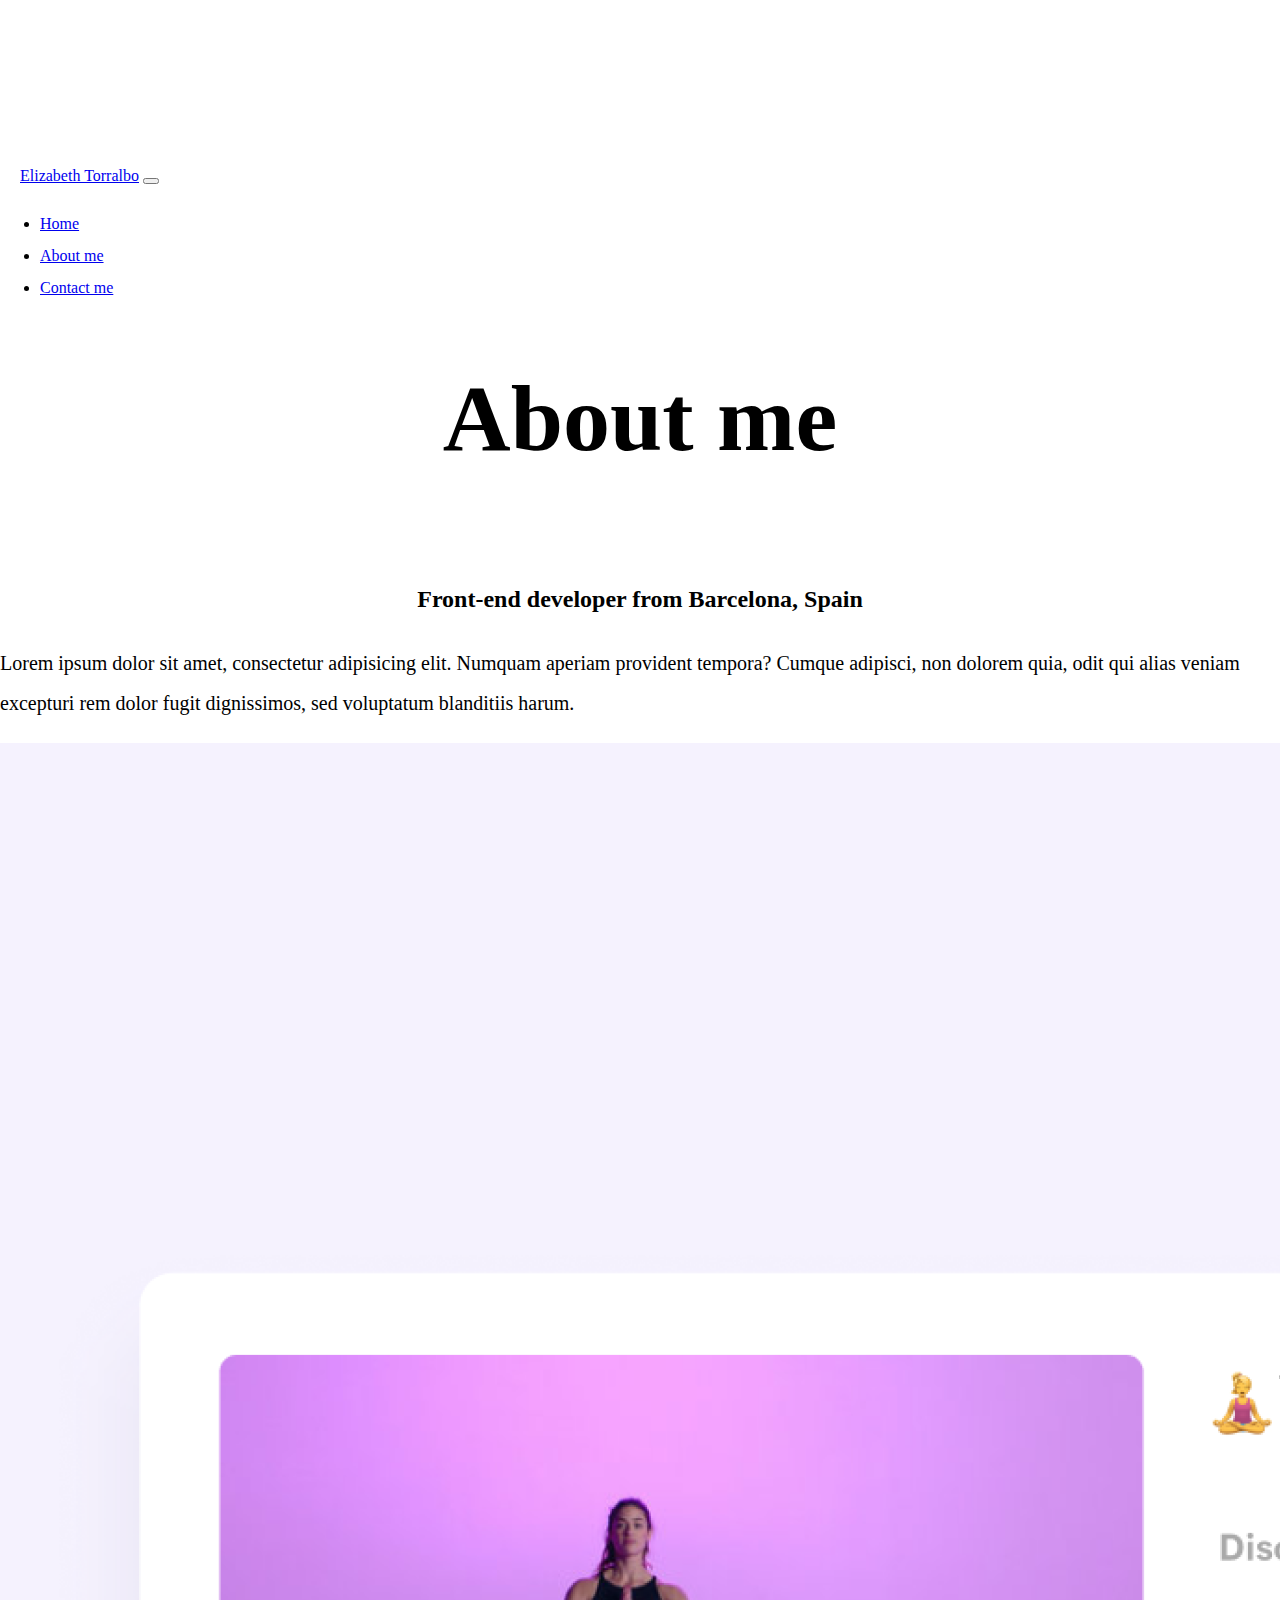
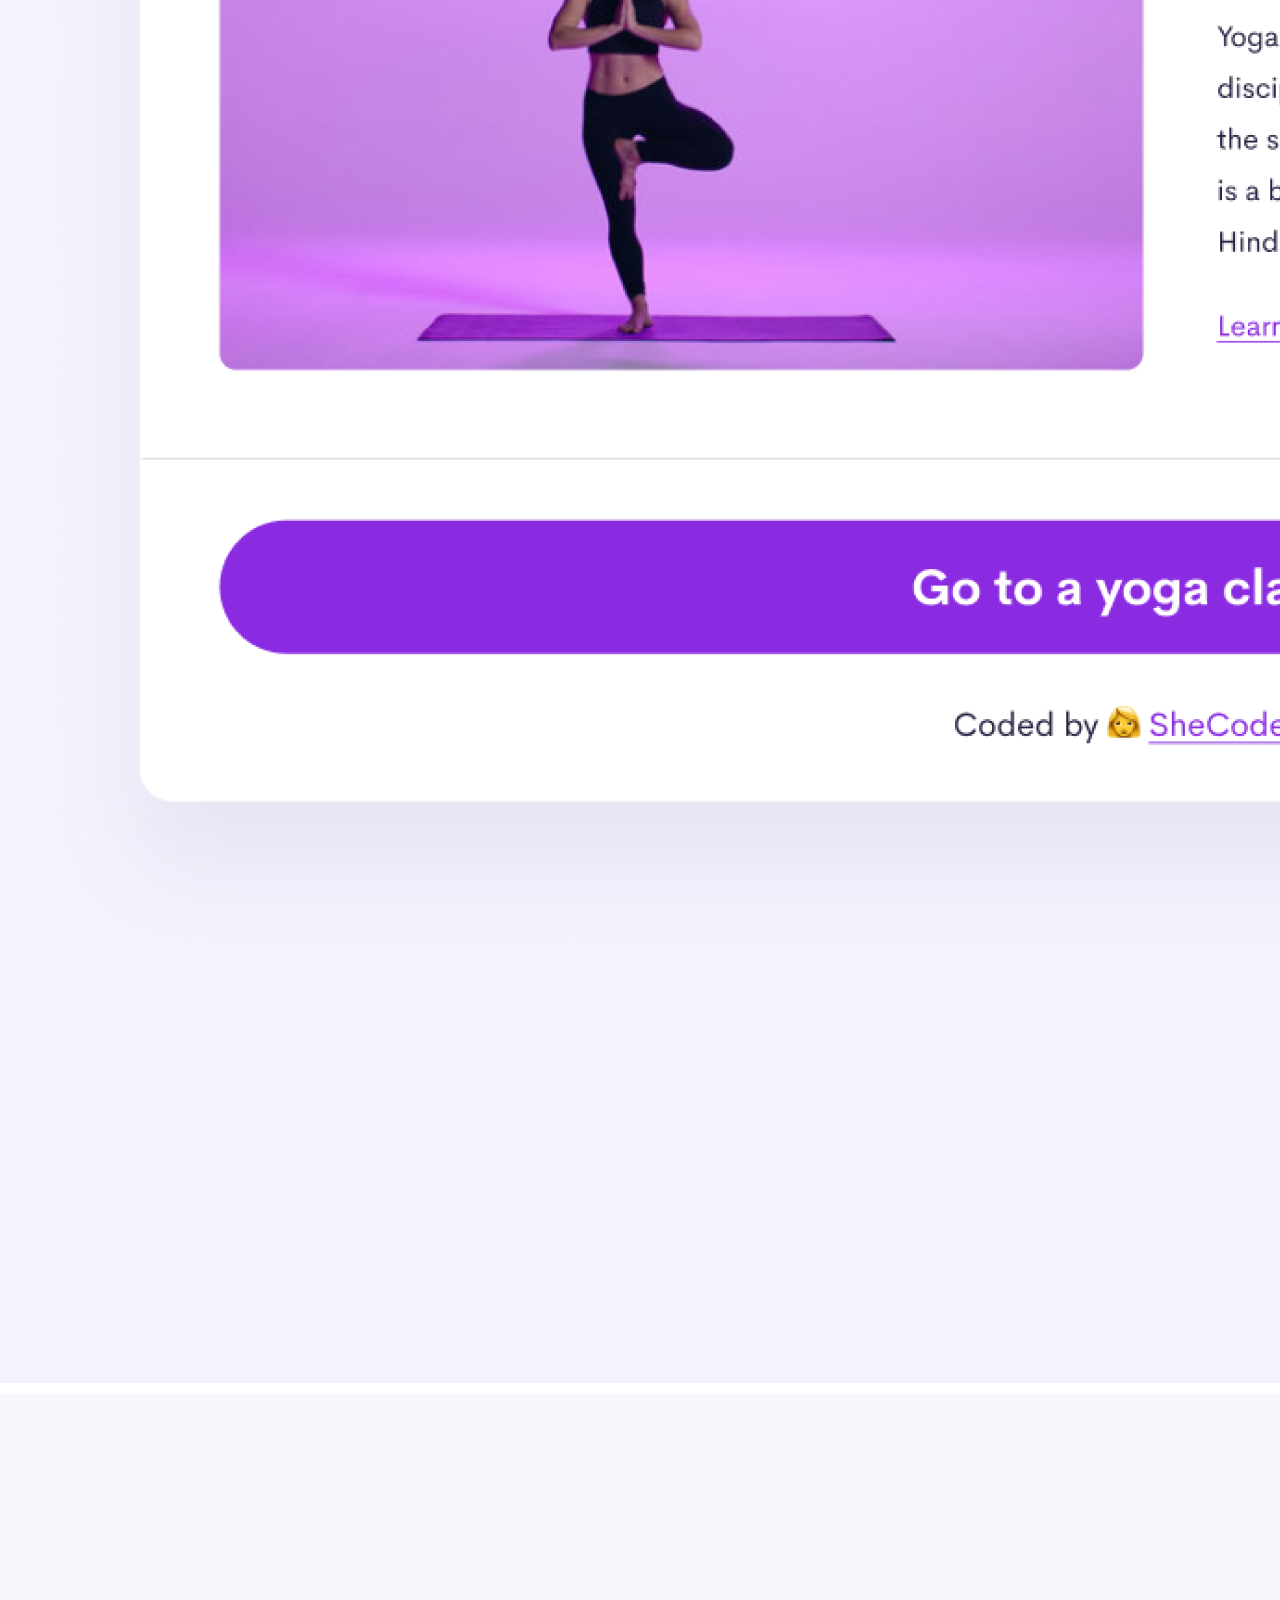
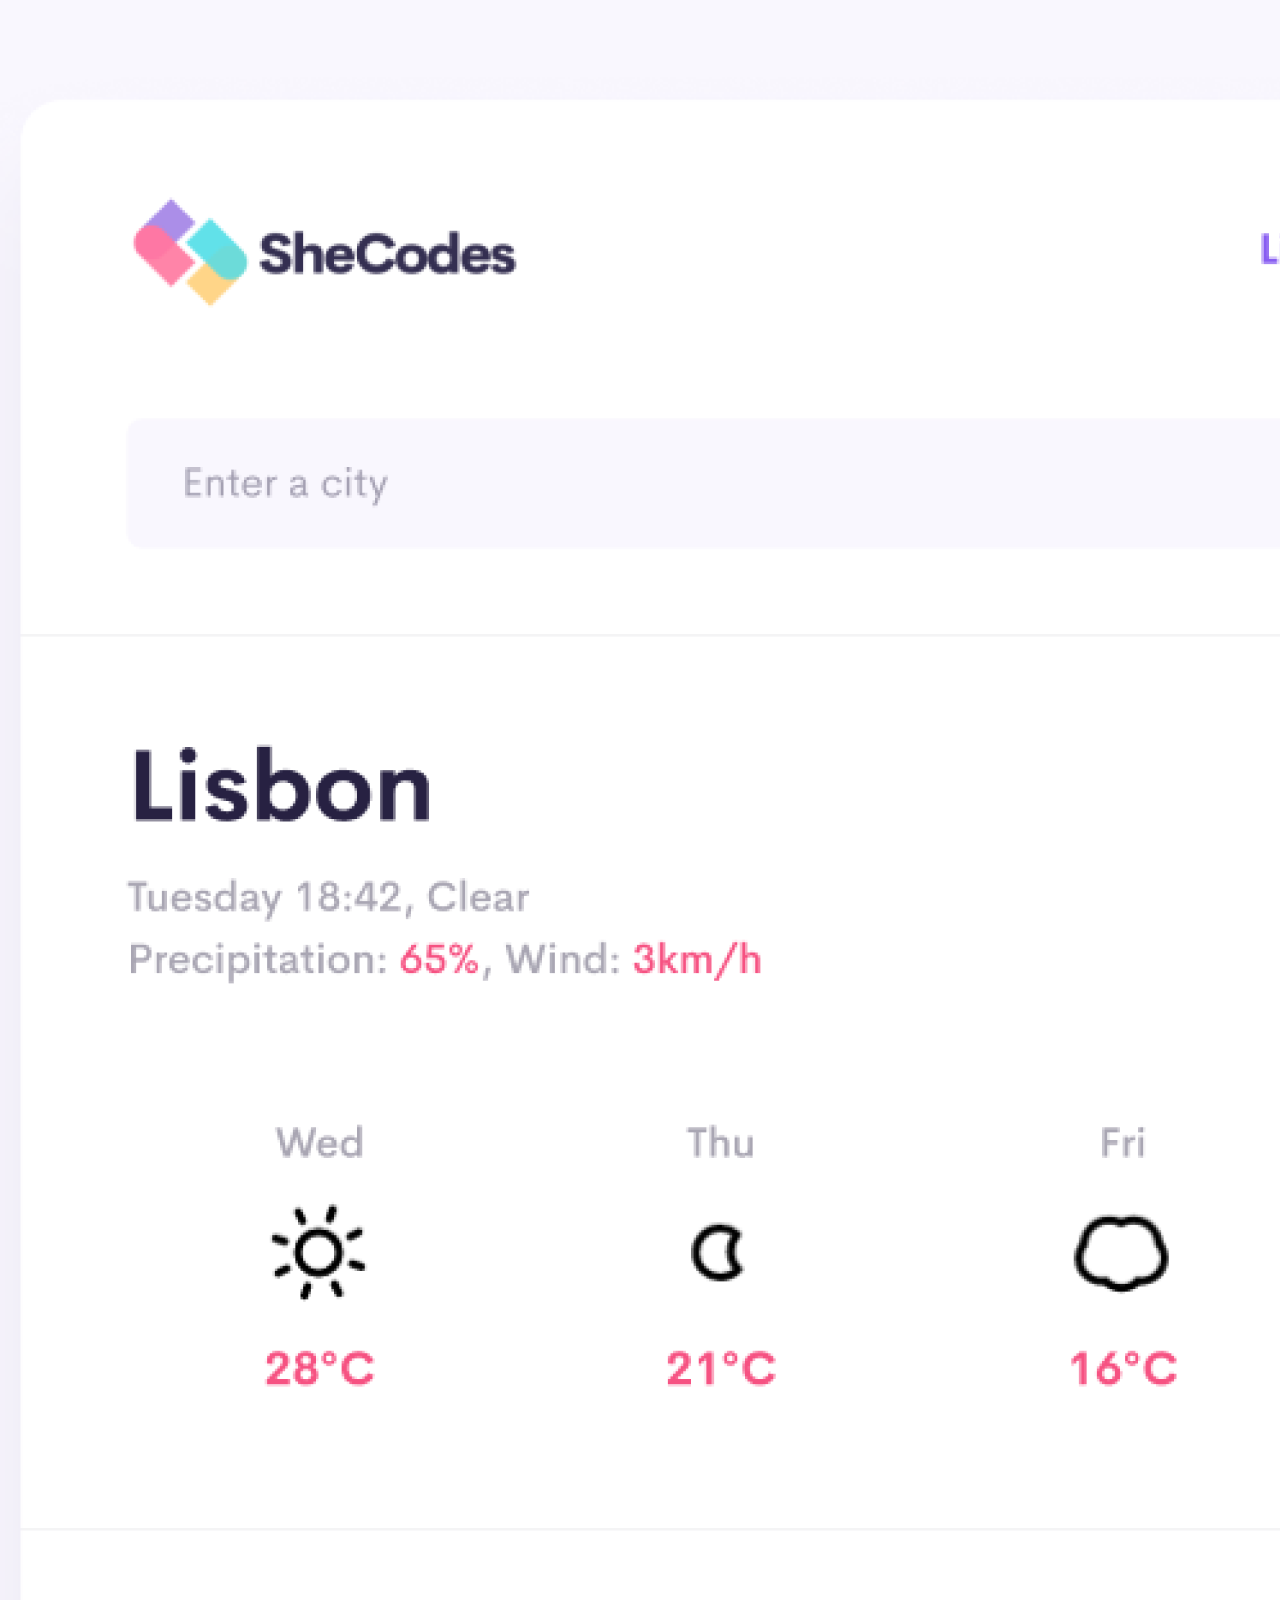
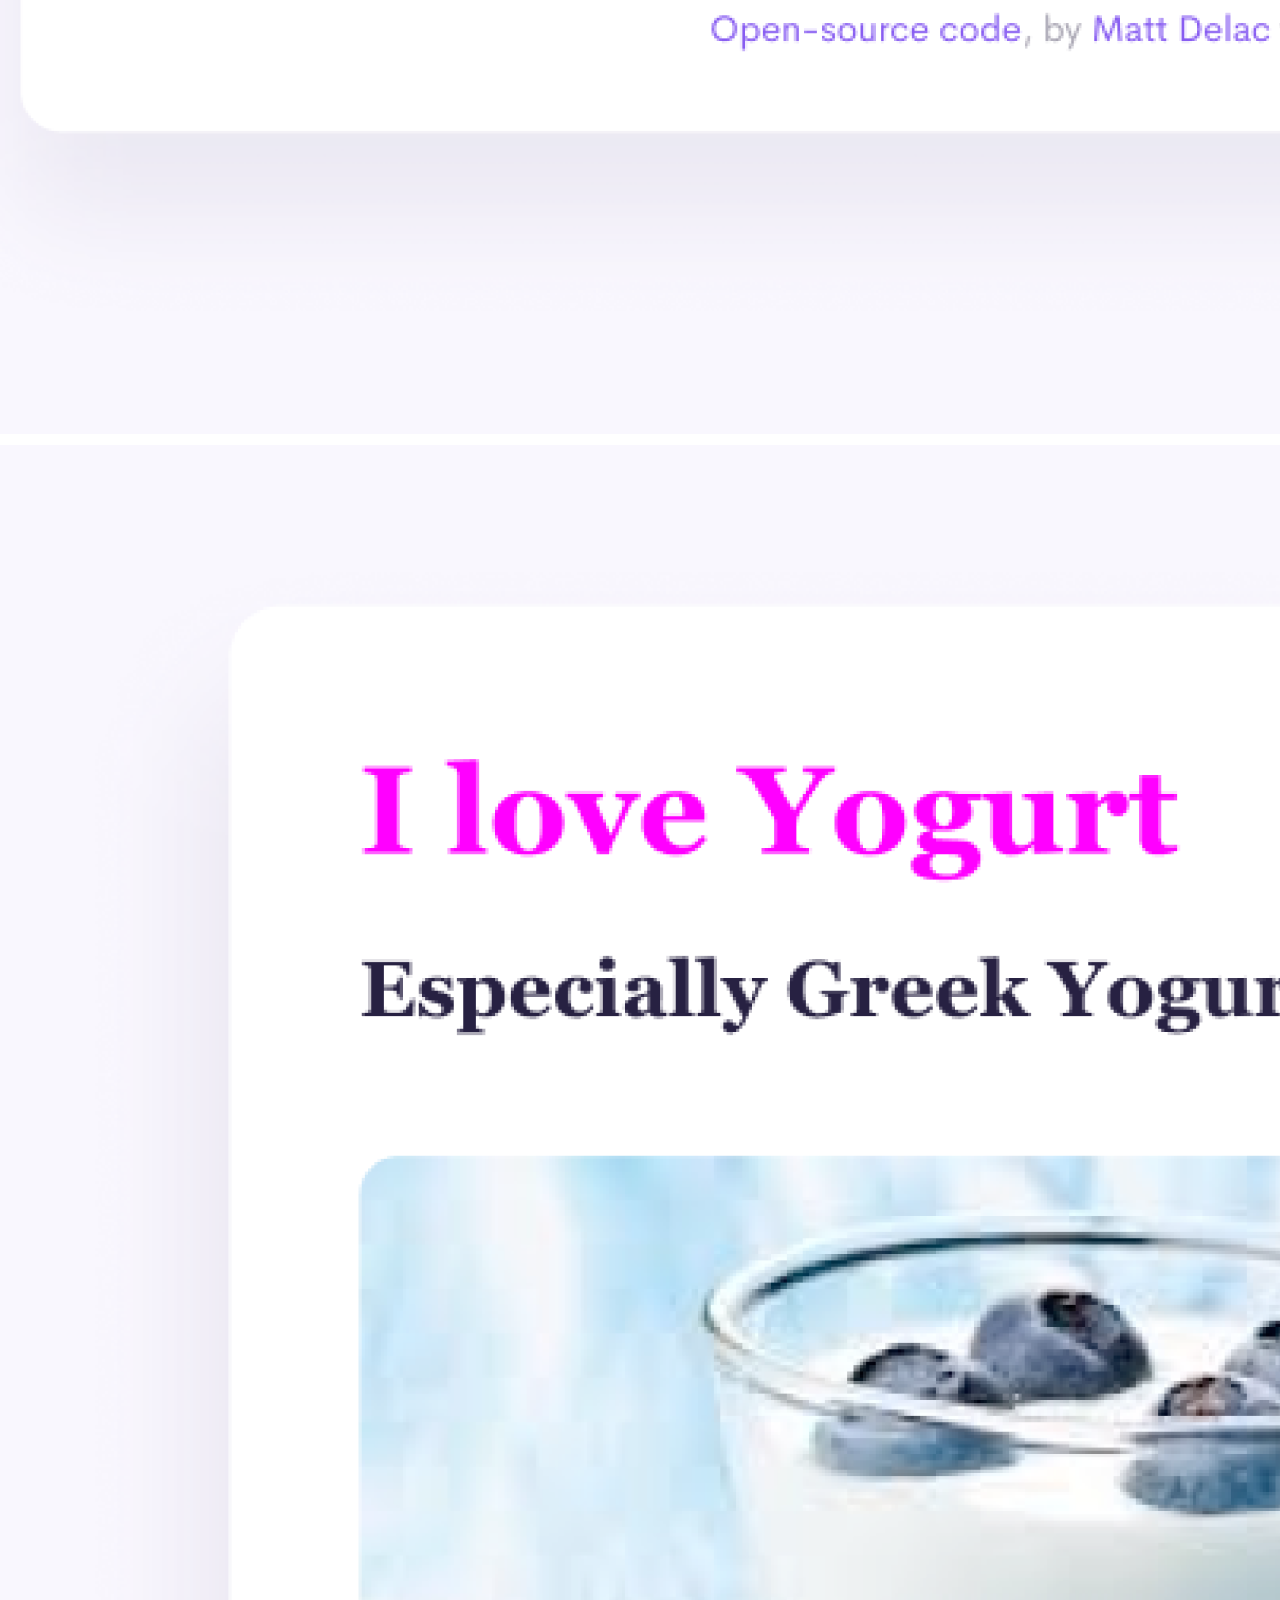
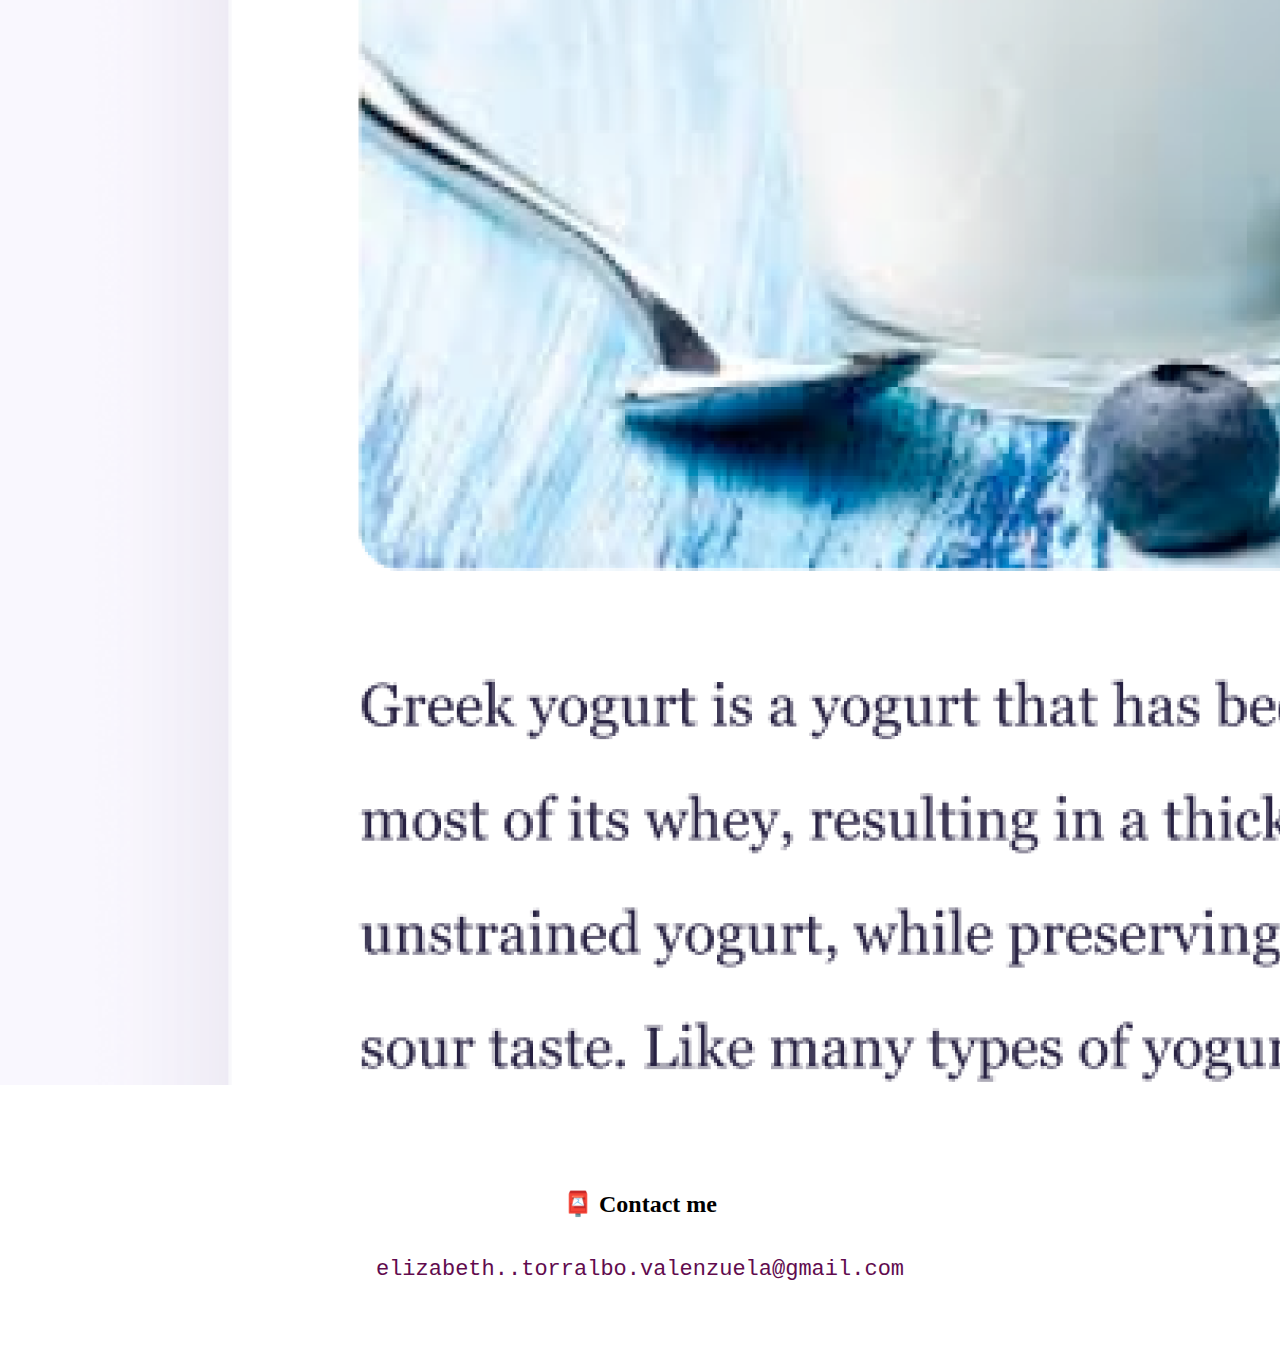
==== about.html @ e9689100 "Update about.html" ====
<!DOCTYPE html>
<html lang="en">
  <head>
    <meta charset="UTF-8" />
    <meta name="viewport" content="width=device-width, initial-scale=1.0" />
    <meta http-equiv="X-UA-Compatible" content="ie=edge" />
    <title>Elizabeth Torralbo</title>
    <link href="src/styles.css" rel="stylesheet" type="text/css" />
    <link
      href="https://cdn.jsdelivr.net/npm/bootstrap@5.2.3/dist/css/bootstrap.min.css"
      rel="stylesheet"
      integrity="sha384-rbsA2VBKQhggwzxH7pPCaAqO46MgnOM80zW1RWuH61DGLwZJEdK2Kadq2F9CUG65"
      crossorigin="anonymous"
    />
    <script
      src="https://cdn.jsdelivr.net/npm/bootstrap@5.2.3/dist/js/bootstrap.bundle.min.js"
      integrity="sha384-kenU1KFdBIe4zVF0s0G1M5b4hcpxyD9F7jL+jjXkk+Q2h455rYXK/7HAuoJl+0I4"
      crossorigin="anonymous"
    ></script>
  </head>
  <body>
    <div class="container">
      <nav class="navbar navbar-expand-lg fixed-top navbar-dark bg-dark">
        <a class="navbar-brand" href="#">Elizabeth Torralbo</a>
        <button
          class="navbar-toggler"
          type="button"
          data-toggle="collapse"
          data-target="#navbarText"
          aria-controls="navbarText"
          aria-expanded="false"
          aria-label="Toggle navigation"
        >
          <span class="navbar-toggler-icon"></span>
        </button>
        <div class="collapse navbar-collapse" id="navbarText">
          <ul class="navbar-nav mr-auto">
            <li class="nav-item">
              <a class="nav-link" href=index.html""
                >Home <span class="sr-only"></span
              ></a>
            </li>
            <li class="nav-item active">
              <a class="nav-link" href="#">About me</a>
            </li>
            <li class="nav-item">
              <a class="nav-link" href="about.html#contact">Contact me</a>
            </li>
          </ul>
        </div>
      </nav>
    </div>
    <h1 class="text-center display-2">
      About me
    </h1>
    <h2>Front-end developer from Barcelona, Spain</h2>

    <div class="about-paragraphs text-center">
        <p>
          Lorem ipsum dolor sit amet, consectetur adipisicing elit. Numquam
          aperiam provident tempora? Cumque adipisci, non dolorem quia, odit qui
          alias veniam excepturi rem dolor fugit dignissimos, sed voluptatum
          blanditiis harum.
        </p>
      </div>
      <div class="container">
          <div class="row">
            <div class="col-sm-4">
              <img src="images/yoga.png" class="img-fluid p-2 shadow rounded">
            </div>
            <div class="col-sm-4">
              <img src="images/weather.png" class="img-fluid p-2 shadow rounded">
            </div>
            <div class="col-sm-4">
              <img src="images/yogurt.png" class="img-fluid p-2 shadow rounded">
            </div>
          </div>
        </div>
    <br />
    <br />
    <h2 class="text-center">📮 Contact me</h2>
    <a
      div
      id="contact"
      href="mailto:elizabeth.torralbo.valenzuela@gmail.com"
      class="email-link"
      >elizabeth..torralbo.valenzuela@gmail.com</a
    >
  </body>
</html>
---- src/styles.css ----
:root {
  --primary-color: #d81978;
  --secondary-color: #610b4e;
  --box-shadow: 0 5px 10px rgba(0, 0, 0, 0.3);
}

body {
  line-height: 2;
  margin: 60px auto;
  padding-top: 100px;
}
h1,
h2,
h3 {
  text-align: center;
  margin-top: 20px;
}
h1 {
  font-size: 94px;
}
p {
  font-size: 20px;
}
.contact-info {
  display: flex;
  justify-content: center;
  flex-direction: row;
  margin: 30px;
}
.contact-info a {
  margin: 20px;
  border-radius: 4px;
  padding: 20px 15px;
  text-decoration: none;
  font-family: "Franklin Gothic Medium", "Arial Narrow", Arial, sans-serif;
  font-size: 18px;
}
.about-me {
  border: 1px solid var(--primary-color);
  background: var(--primary-color);
  color: white;
  border-radius: 4px;
  padding: 20px;
  box-shadow: var(--box-shadow);
}
.contact-me {
  border: 1px solid var(--primary-color);
  color: var(--primary-color);
  border-radius: 4px;
  padding: 20px;
  box-shadow: var(--box-shadow);
}
.about-info {
  display: flex;
  justify-content: center;
  flex-direction: row;
  margin-top: 40px;
}
.about-info p {
  background: var(--secondary-color);
  padding: 20px;
  border-radius: 4px;
  font-size: 16px;
  line-height: 1.5;
  text-align: center;
  color: white;
  margin: 10px;
}
.email-link {
  display: flex;
  justify-content: center;
  color: var(--secondary-color);
  font-size: 22px;
  text-decoration: none;
  font-family: "Courier New", Courier, monospace;
}
.email-link:hover {
  color: var(--primary-color);
}
.email-lin:visited {
  color: var(--primary-color);
}
.homepage-link {
  font-family: "Courier New", Courier, monospace;
  text-decoration: none;
}
.homepage-link:visited {
  color: var(--primary-color);
}
.navbar-brand {
  margin-left: 20px;
}
.primary-link {
  border-radius: 4px;
  padding: 20px 15px;
  text-decoration: none;
  text-transform: capitalize;
  background: var(--primary-color);
  box-shadow: var(--box-shadow);
  color: white;
}
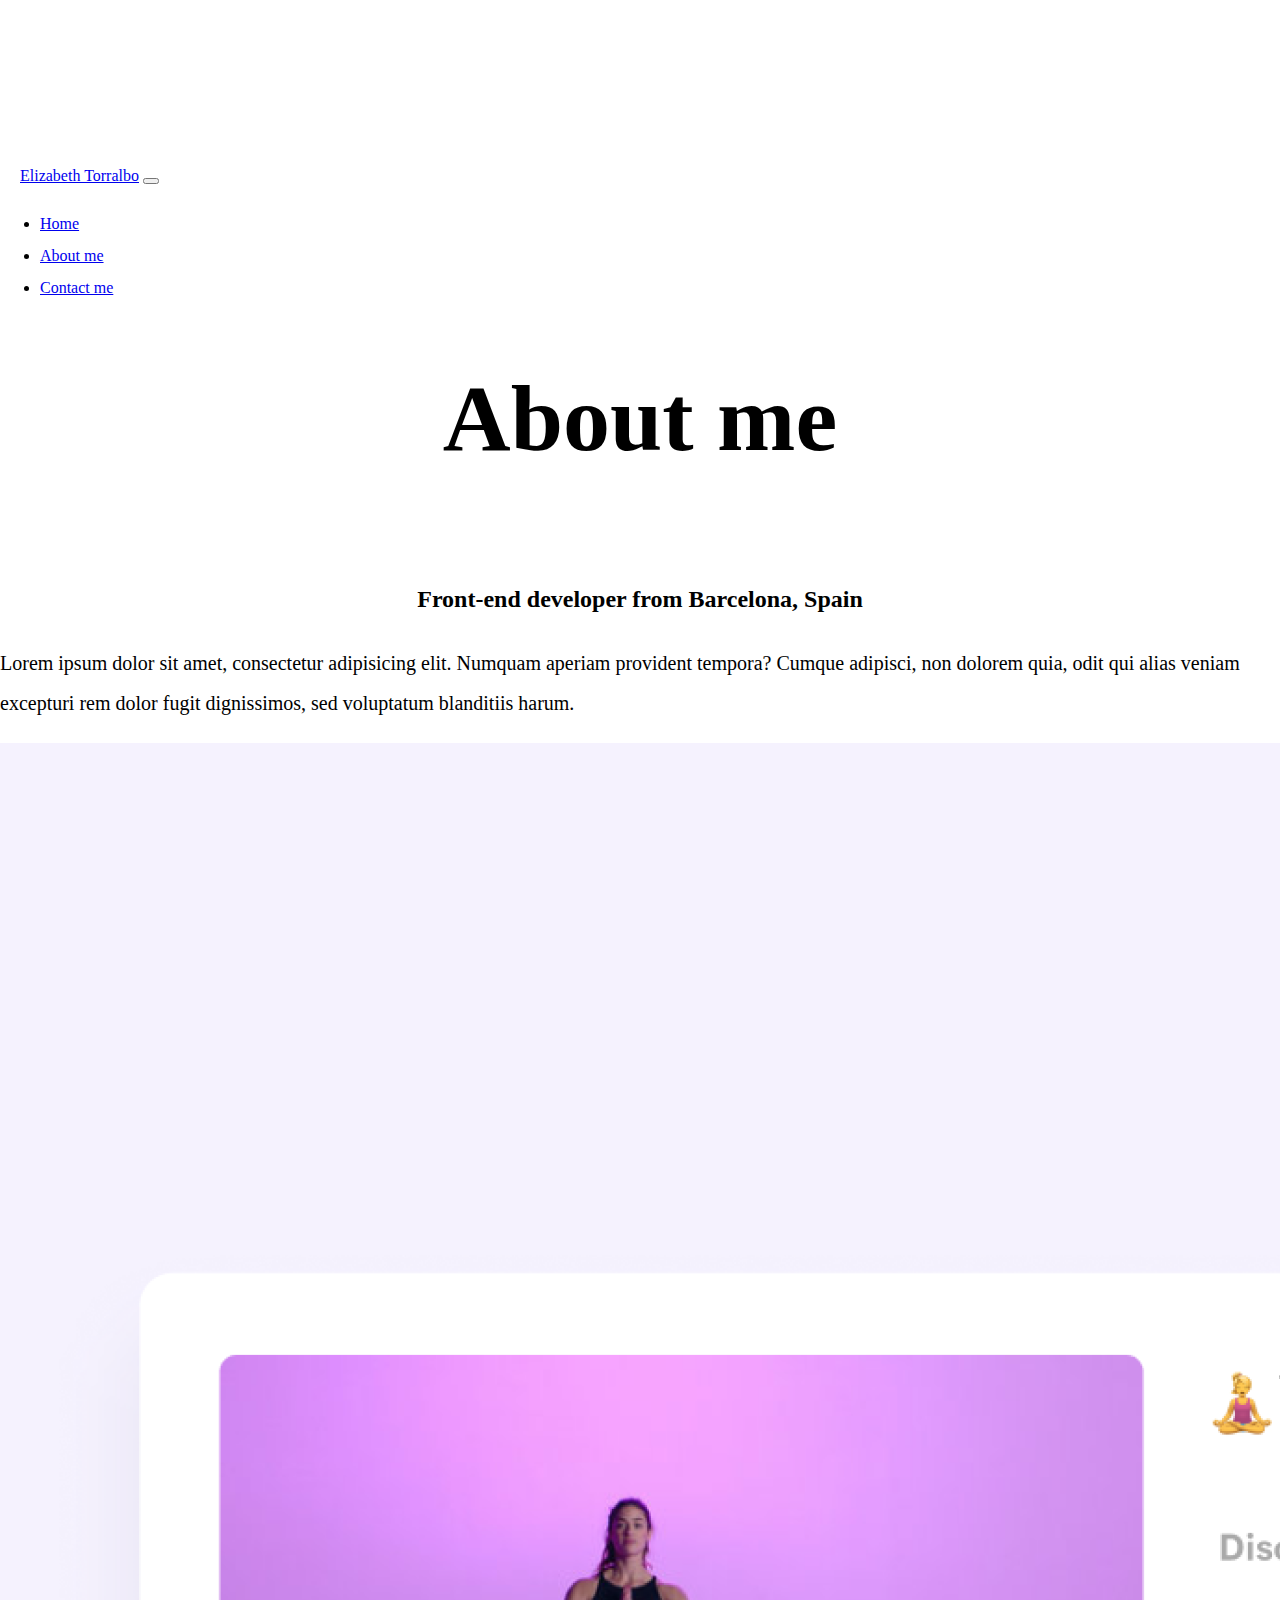
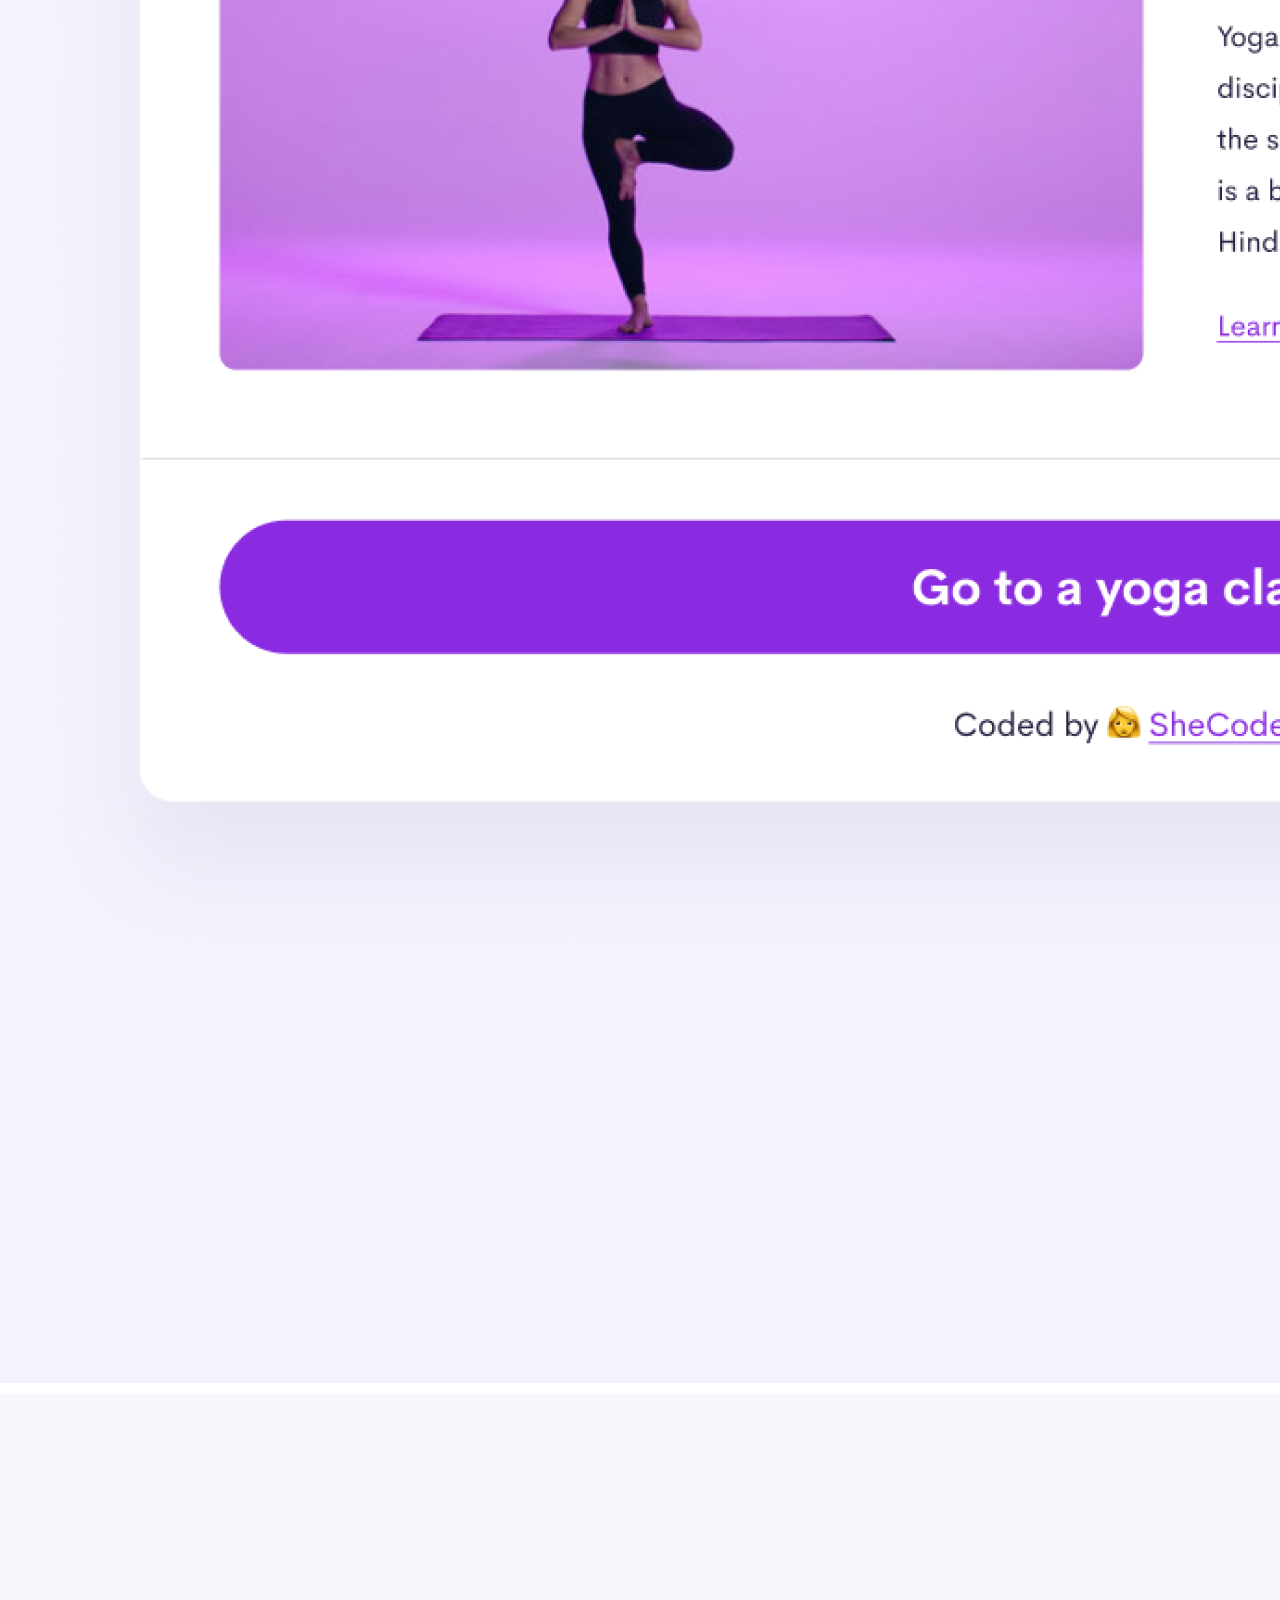
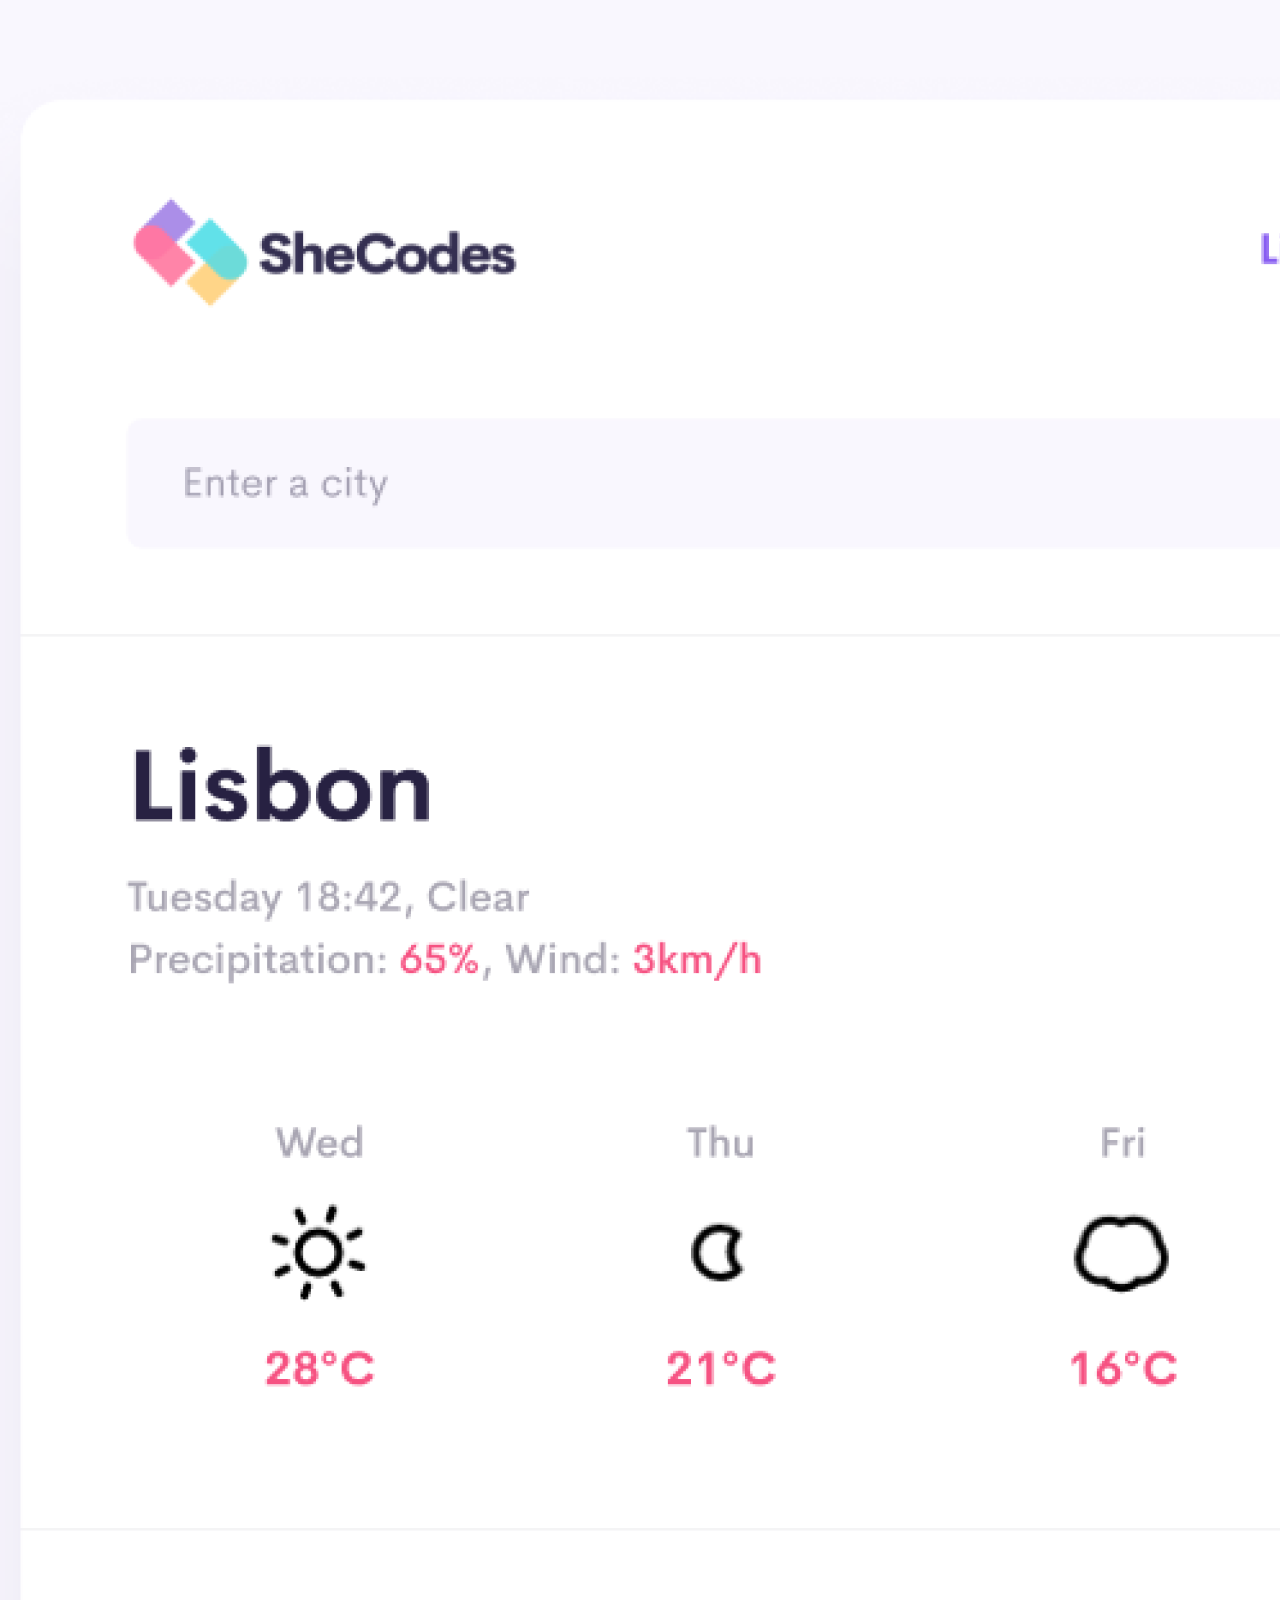
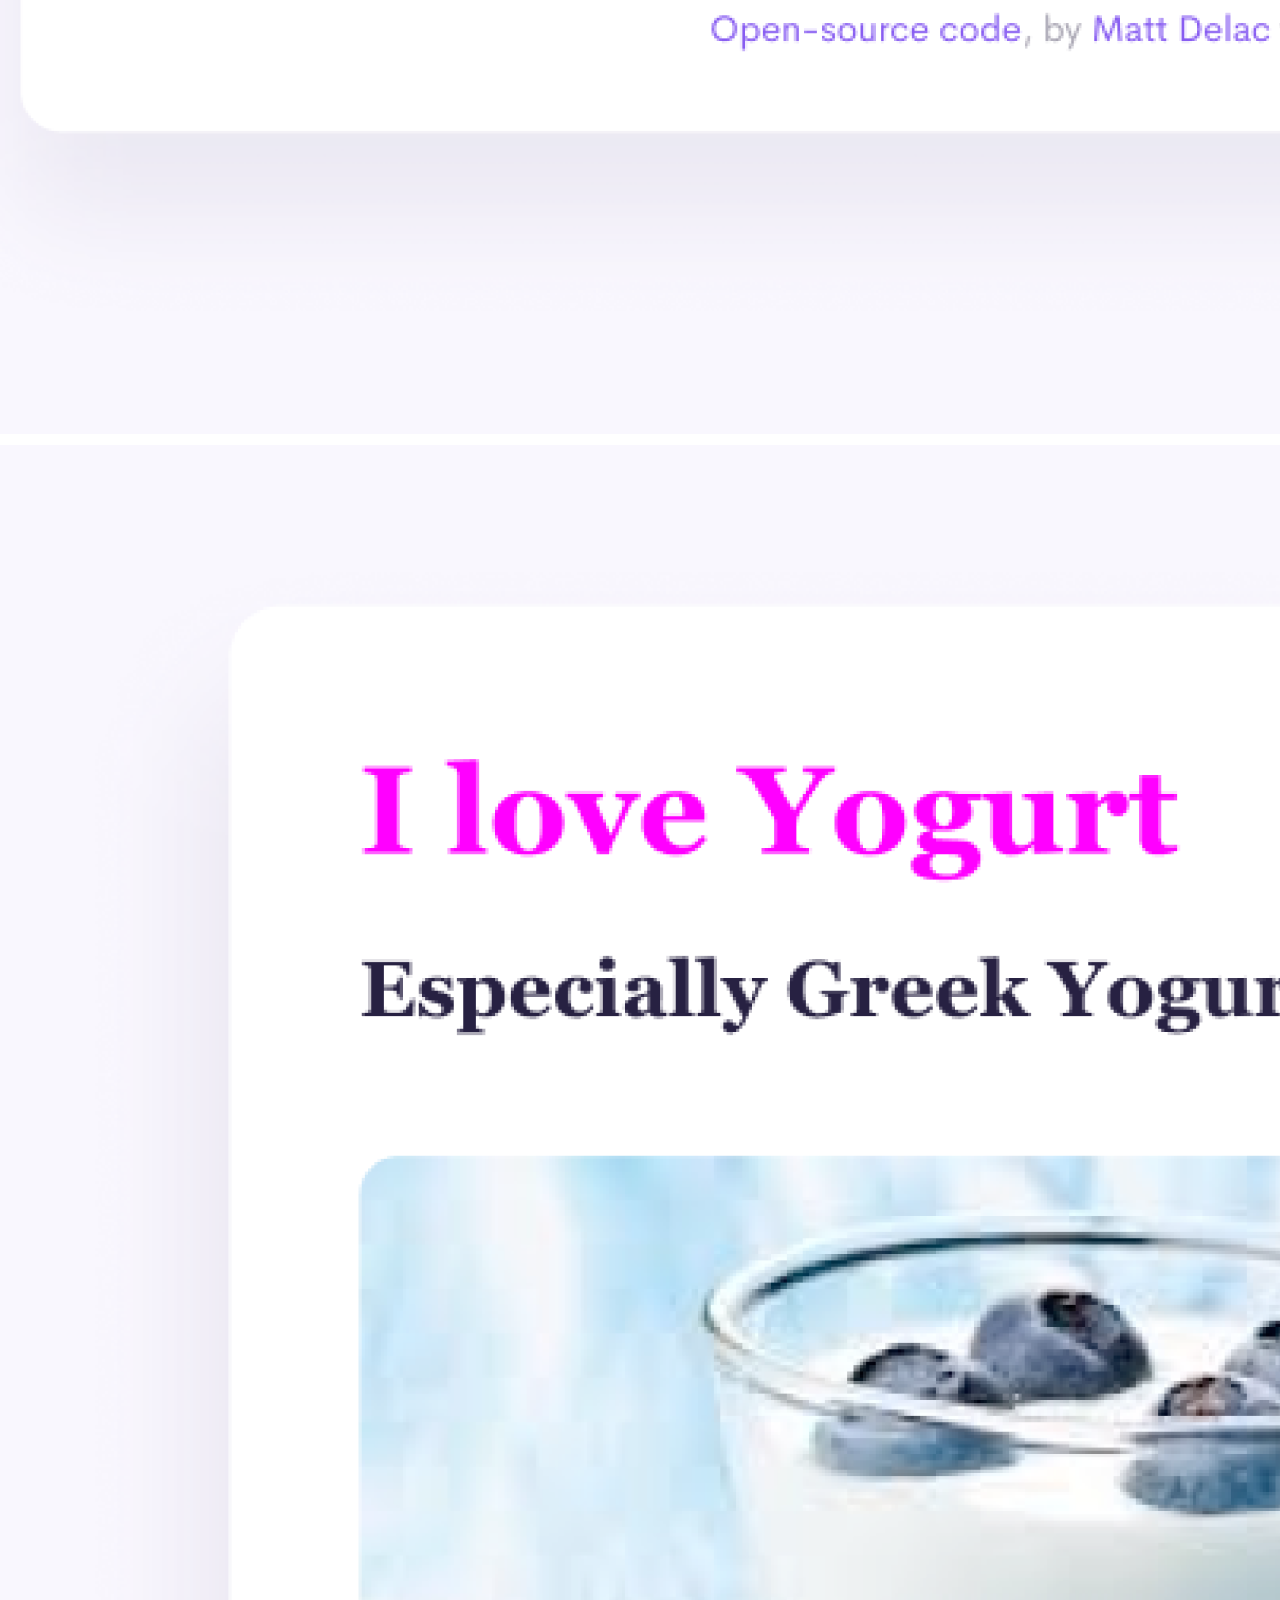
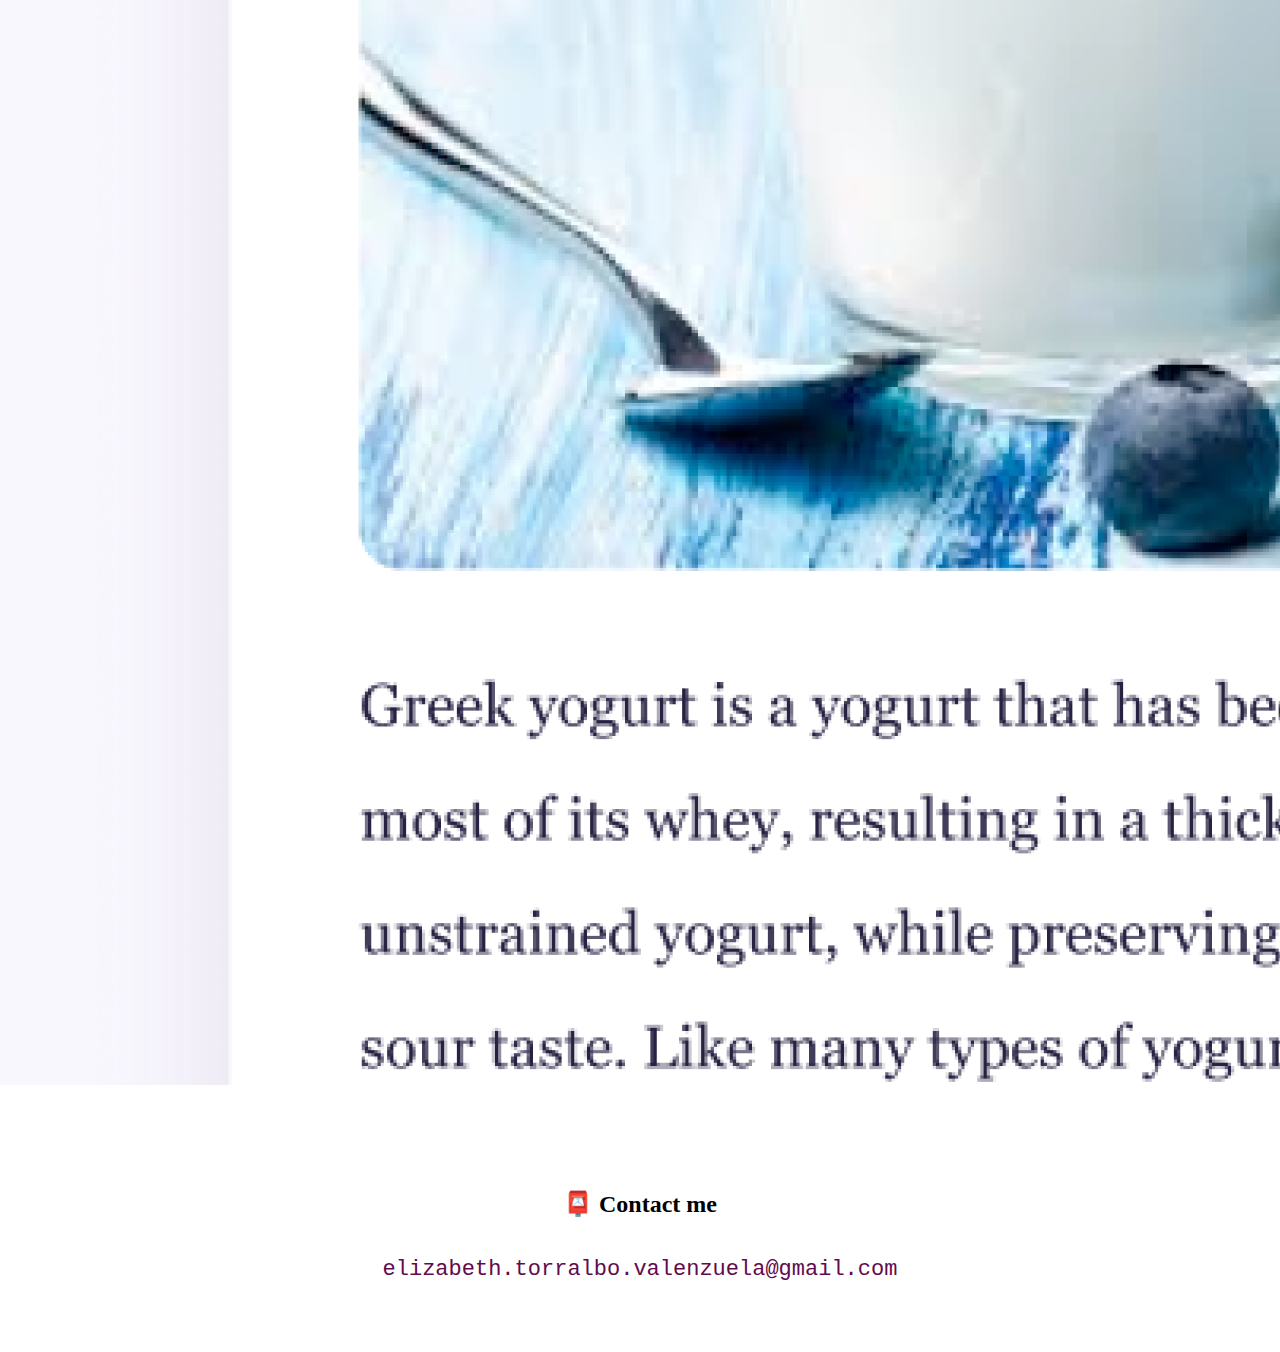
==== commit 8548edf5: "Update about.html" ====
--- a/about.html
+++ b/about.html
@@ -36,7 +36,7 @@
         <div class="collapse navbar-collapse" id="navbarText">
           <ul class="navbar-nav mr-auto">
             <li class="nav-item">
-              <a class="nav-link" href=index.html""
+              <a class="nav-link" href="index.html"
                 >Home <span class="sr-only"></span
               ></a>
             </li>
@@ -50,32 +50,30 @@
         </div>
       </nav>
     </div>
-    <h1 class="text-center display-2">
-      About me
-    </h1>
+    <h1 class="text-center display-2">About me</h1>
     <h2>Front-end developer from Barcelona, Spain</h2>
 
     <div class="about-paragraphs text-center">
-        <p>
-          Lorem ipsum dolor sit amet, consectetur adipisicing elit. Numquam
-          aperiam provident tempora? Cumque adipisci, non dolorem quia, odit qui
-          alias veniam excepturi rem dolor fugit dignissimos, sed voluptatum
-          blanditiis harum.
-        </p>
+      <p>
+        Lorem ipsum dolor sit amet, consectetur adipisicing elit. Numquam
+        aperiam provident tempora? Cumque adipisci, non dolorem quia, odit qui
+        alias veniam excepturi rem dolor fugit dignissimos, sed voluptatum
+        blanditiis harum.
+      </p>
+    </div>
+    <div class="container">
+      <div class="row">
+        <div class="col-sm-4">
+          <img src="images/yoga.png" class="img-fluid p-2 shadow rounded" />
+        </div>
+        <div class="col-sm-4">
+          <img src="images/weather.png" class="img-fluid p-2 shadow rounded" />
+        </div>
+        <div class="col-sm-4">
+          <img src="images/yogurt.png" class="img-fluid p-2 shadow rounded" />
+        </div>
       </div>
-      <div class="container">
-          <div class="row">
-            <div class="col-sm-4">
-              <img src="images/yoga.png" class="img-fluid p-2 shadow rounded">
-            </div>
-            <div class="col-sm-4">
-              <img src="images/weather.png" class="img-fluid p-2 shadow rounded">
-            </div>
-            <div class="col-sm-4">
-              <img src="images/yogurt.png" class="img-fluid p-2 shadow rounded">
-            </div>
-          </div>
-        </div>
+    </div>
     <br />
     <br />
     <h2 class="text-center">📮 Contact me</h2>
@@ -84,7 +82,7 @@
       id="contact"
       href="mailto:elizabeth.torralbo.valenzuela@gmail.com"
       class="email-link"
-      >elizabeth..torralbo.valenzuela@gmail.com</a
+      >elizabeth.torralbo.valenzuela@gmail.com</a
     >
   </body>
 </html>
